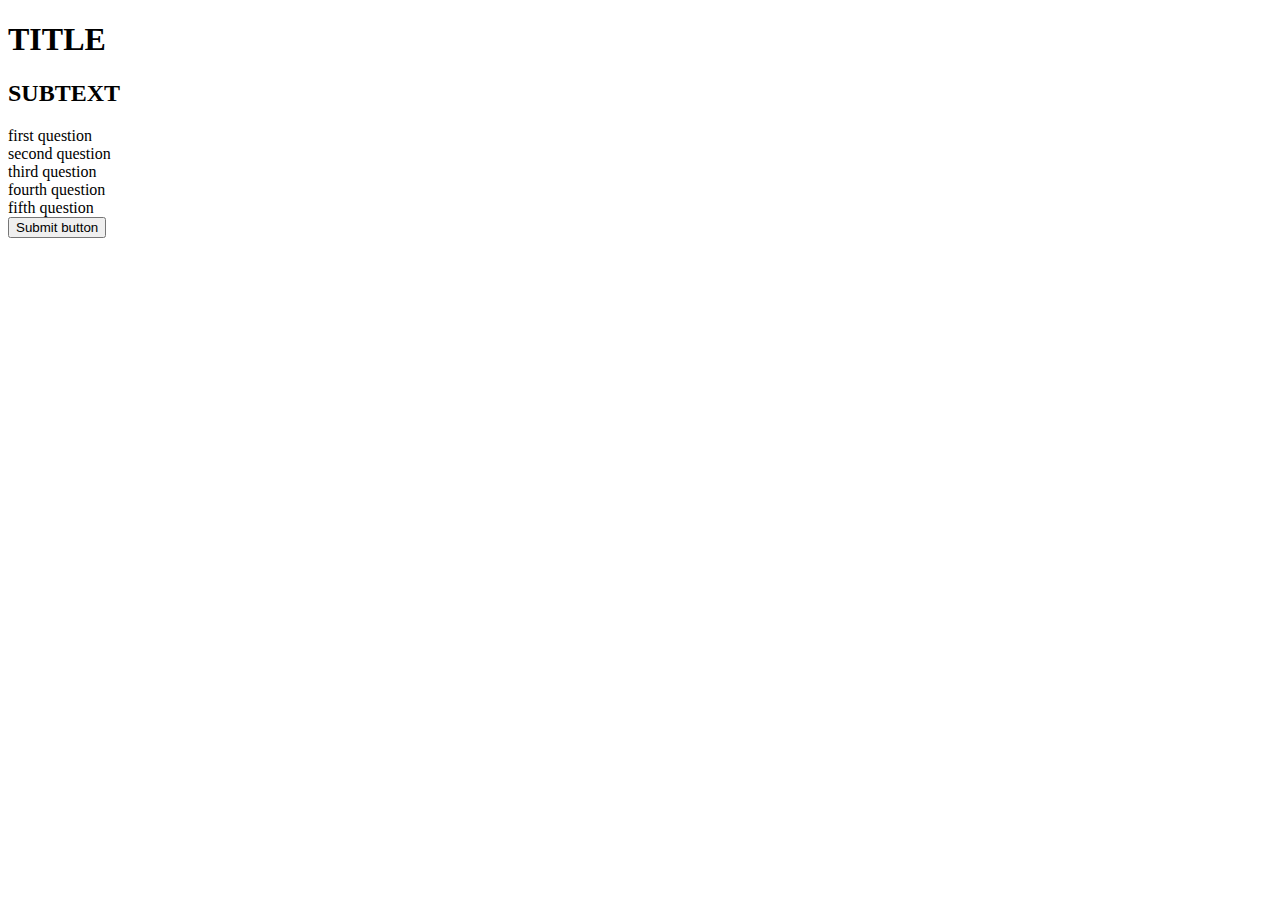
==== survey_form/index.html @ 9c58efd6 "making the page wireframe" ====
<!DOCTYPE html>
<html>
  <head>
    <title>Take a survey!</title>
    <link href="/styles/survey_page.css" rel="stylesheet" />
  </head>
  <body id="survey_page">
    <div id="centered_container">
      <div id="title"><h1>TITLE</h1></div>
      <div id="subtext"><h2>SUBTEXT</h2></div>
      <div id="survey_container">
        <div id="survey_question_1">first question</div>
        <div id="survey_question_2">second question</div>
        <div id="survey_question_3">third question</div>
        <div id="survey_question_4">fourth question</div>
        <div id="survey_question_5">fifth question</div>
        <div id="submit_button_container"><button>Submit button</button></div>
      </div>
    </div>
  </body>
</html>
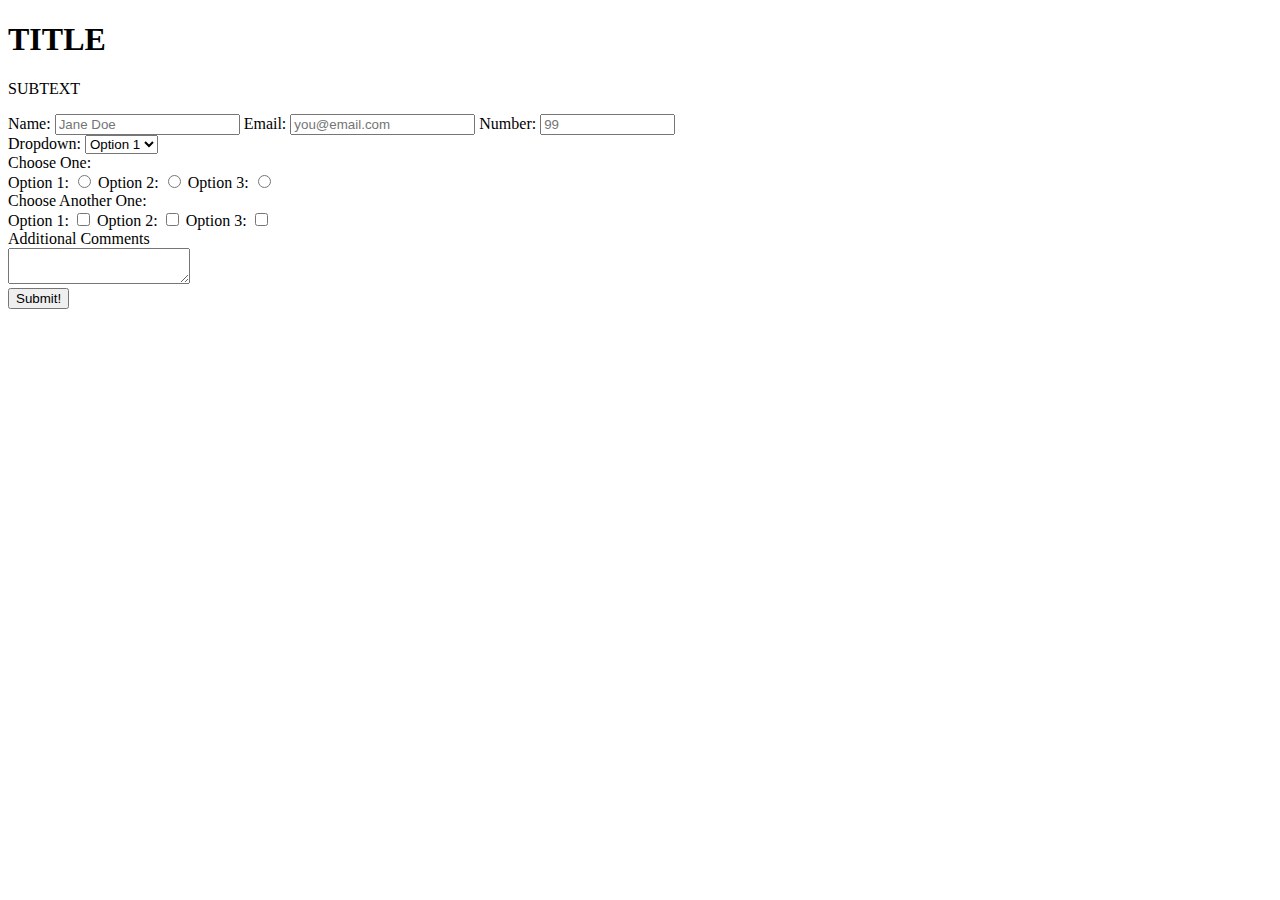
==== commit 44a07019: "added survey elements (no advanced css)" ====
--- a/survey_form/index.html
+++ b/survey_form/index.html
@@ -4,18 +4,90 @@
     <title>Take a survey!</title>
     <link href="/styles/survey_page.css" rel="stylesheet" />
   </head>
-  <body id="survey_page">
+  <script src="https://cdn.freecodecamp.org/testable-projects-fcc/v1/bundle.js"></script>
+  <body id="survey-page">
     <div id="centered_container">
-      <div id="title"><h1>TITLE</h1></div>
-      <div id="subtext"><h2>SUBTEXT</h2></div>
-      <div id="survey_container">
-        <div id="survey_question_1">first question</div>
-        <div id="survey_question_2">second question</div>
-        <div id="survey_question_3">third question</div>
-        <div id="survey_question_4">fourth question</div>
-        <div id="survey_question_5">fifth question</div>
-        <div id="submit_button_container"><button>Submit button</button></div>
-      </div>
+      <div><h1 id="title">TITLE</h1></div>
+      <div><p id="description">SUBTEXT</p></div>
+      <form id="survey-form">
+        <label id="name-label">
+          Name: <input type="text" id="name" placeholder="Jane Doe" required />
+        </label>
+        <label id="email-label">
+          Email:
+          <input type="email" id="email" placeholder="you@email.com" required />
+        </label>
+        <label id="number-label">
+          Number:
+          <input
+            type="number"
+            id="number"
+            placeholder="99"
+            min="1"
+            max="99"
+            style="width: 9.5em"
+          />
+        </label>
+        <div>
+          Dropdown:
+          <select name="dropdown" id="dropdown">
+            <option value="1" selected="selected">Option 1</option>
+            <option value="2">Option 2</option>
+          </select>
+        </div>
+        <div>
+          Choose One:
+          <div>
+            <label
+              >Option 1: <input type="radio" name="radio" value="1"
+            /></label>
+            <label
+              >Option 2: <input type="radio" name="radio" value="2"
+            /></label>
+            <label
+              >Option 3: <input type="radio" name="radio" value="3"
+            /></label>
+          </div>
+        </div>
+        <div>
+          Choose Another One:
+          <div>
+            <label for="checkbox1"
+              >Option 1:
+              <input
+                type="checkbox"
+                id="checkbox1"
+                name="checkbox-name"
+                value="1"
+            /></label>
+            <label for="checkbox2"
+              >Option 2:
+              <input
+                type="checkbox"
+                id="checkbox2"
+                name="checkbox-name"
+                value="2"
+            /></label>
+            <label for="checkbox3"
+              >Option 3:
+              <input
+                type="checkbox"
+                id="checkbox3"
+                name="checkbox-name"
+                value="3"
+            /></label>
+          </div>
+        </div>
+        <div>
+          Additional Comments
+          <div>
+            <textarea></textarea>
+          </div>
+        </div>
+        <div>
+          <button type="submit" id="submit">Submit!</button>
+        </div>
+      </form>
     </div>
   </body>
 </html>
